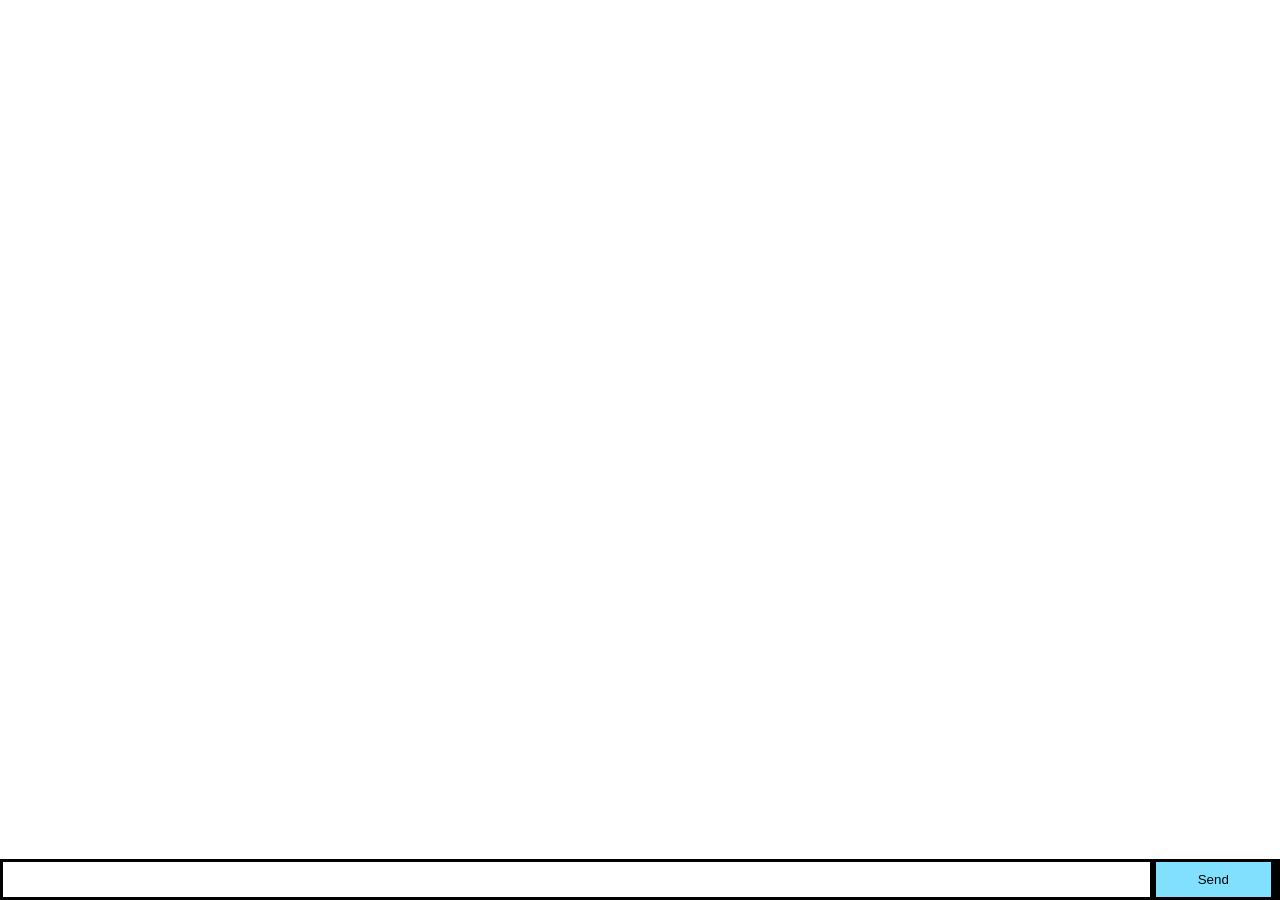
==== Asg3/public/index.html @ 8407ff4c "added asg3" ====
<!doctype html>
<html>
  <head>
    <title>Socket.IO chat</title>
    <link rel="stylesheet" href="style.css">
  </head>
  <body>
    <ul id="messages"></ul>
    <form action="">
      <input id="m" autocomplete="off" /><button>Send</button>
    </form>
    <script
       src="https://code.jquery.com/jquery-3.1.1.min.js"
       integrity="sha256-hVVnYaiADRTO2PzUGmuLJr8BLUSjGIZsDYGmIJLv2b8="
       crossorigin="anonymous"></script>
    <script src="/socket.io/socket.io.js"></script>
    <script src="/client.js"></script>
  </body>
</html>
---- Asg3/public/style.css ----
* { margin: 0; padding: 0; box-sizing: border-box; }
body { font: 13px Helvetica, Arial; }
form { background: #000; padding: 3px; position: fixed; bottom: 0; width: 100%; }
form input { border: 0; padding: 10px; width: 90%; margin-right: .5%; }
form button { width: 9%; background: rgb(130, 224, 255); border: none; padding: 10px; }
#messages { list-style-type: none; margin: 0; padding: 0; }
#messages li { padding: 5px 10px; }
#messages li:nth-child(odd) { background: #eee; }
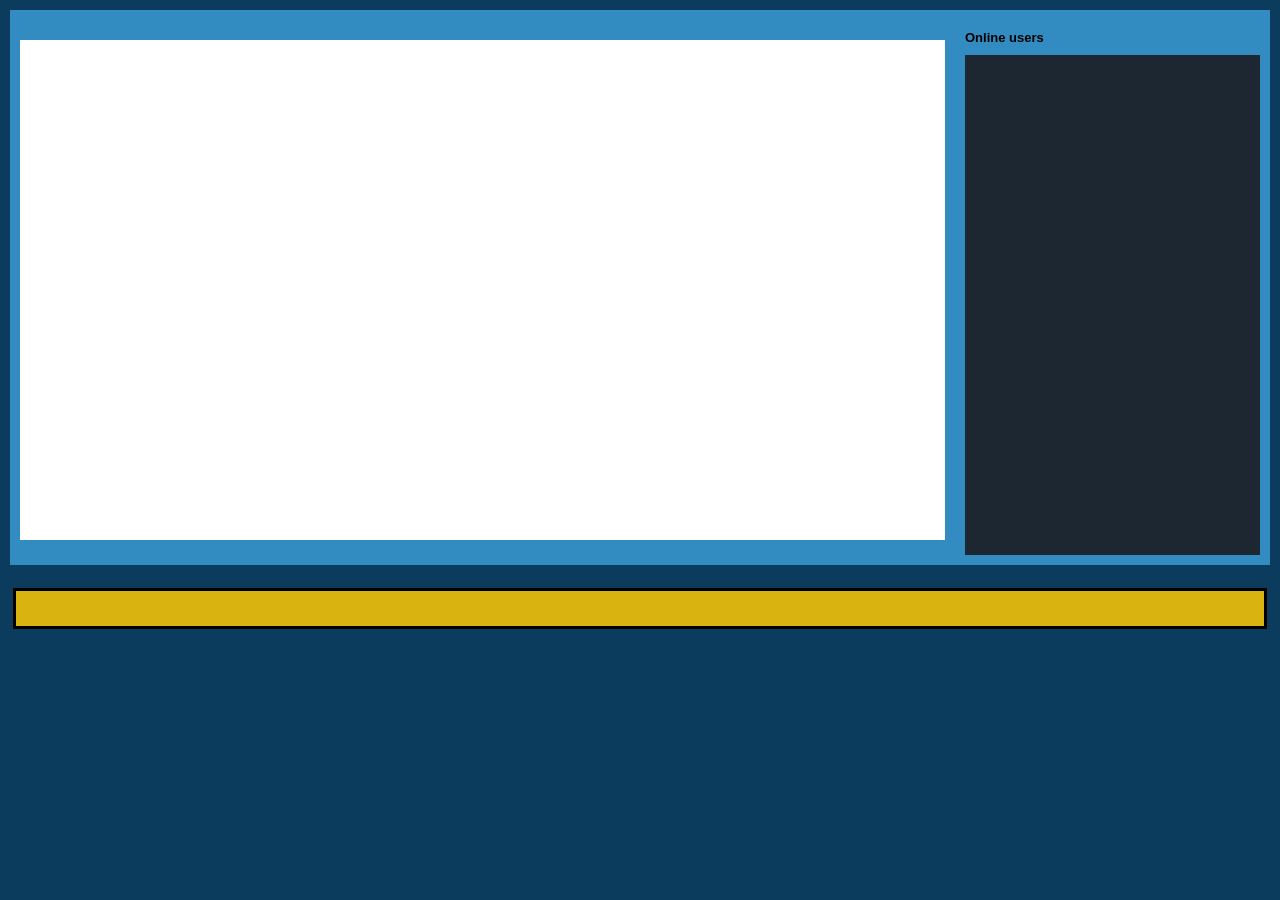
==== commit e0bdbb77: "Files added" ====
--- a/Asg3/public/index.html
+++ b/Asg3/public/index.html
@@ -1,19 +1,38 @@
-<!doctype html>
+<!DOCTYPE html>
 <html>
-  <head>
-    <title>Socket.IO chat</title>
-    <link rel="stylesheet" href="style.css">
-  </head>
-  <body>
-    <ul id="messages"></ul>
-    <form action="">
-      <input id="m" autocomplete="off" /><button>Send</button>
-    </form>
-    <script
-       src="https://code.jquery.com/jquery-3.1.1.min.js"
-       integrity="sha256-hVVnYaiADRTO2PzUGmuLJr8BLUSjGIZsDYGmIJLv2b8="
-       crossorigin="anonymous"></script>
-    <script src="/socket.io/socket.io.js"></script>
-    <script src="/client.js"></script>
-  </body>
+	<head>
+		<title>Socket.IO chat</title>
+		<link rel="stylesheet" type="text/css" href="style.css" />
+		<style type="text/css"></style>
+	</head>
+	<body>
+		<!-- contains user label, chat log, and list of users -->
+		<div id="topPond">
+			<div id="chatContents">
+				<div id="userLabel"></div>
+				<div id="messageLog">
+					<ul id="messages"></ul>
+				</div>
+			</div>
+			<div id="listOfUsersContainer">
+				<div id="listOfUsersLabel">
+					<b>Online users</b>
+				</div>
+				<div id="listOfUsers"></div>
+			</div>
+		</div>
+
+		<!-- Users enter their messages here -->
+		<div id="bottomPond">
+			<form action="">
+				<input id="m" autocomplete="off" />
+			</form>
+		</div>
+		
+		<script src="https://code.jquery.com/jquery-3.1.1.min.js"
+		   integrity="sha256-hVVnYaiADRTO2PzUGmuLJr8BLUSjGIZsDYGmIJLv2b8="
+		   crossorigin="anonymous"></script>
+		<script src="/socket.io/socket.io.js"></script>
+		<script src="/client.js"></script>
+	</body>
 </html>
--- a/Asg3/public/style.css
+++ b/Asg3/public/style.css
@@ -1,8 +1,50 @@
 * { margin: 0; padding: 0; box-sizing: border-box; }
-body { font: 13px Helvetica, Arial; }
-form { background: #000; padding: 3px; position: fixed; bottom: 0; width: 100%; }
-form input { border: 0; padding: 10px; width: 90%; margin-right: .5%; }
-form button { width: 9%; background: rgb(130, 224, 255); border: none; padding: 10px; }
+body { background: #0B3C5D; font: 13px Helvetica, Arial; }
+form { background: #000; padding: 3px; width: 98%; min-width: 250px; margin: 1%;}
+form input { background: #D9B310; border: 0; padding: 10px; width: 100%; }
 #messages { list-style-type: none; margin: 0; padding: 0; }
 #messages li { padding: 5px 10px; }
-#messages li:nth-child(odd) { background: #eee; }
+#messages li:nth-child(odd) { background: #ECD987; }
+
+#topPond {
+	display: flex;
+	justify-content: space-between;
+	padding: 10px;
+}
+
+#listOfUsersContainer {
+	background: #328CC1;
+	width: 25%;
+	min-width: 100px;
+	padding: 10px;
+}
+
+#listOfUsers {
+	background: #1D2731;
+	color: #FFFFFF;
+	padding: 10px;
+	height: 500px;
+	max-height: 500px;
+	overflow: auto;
+}
+	
+#chatContents {
+	background: #328CC1;
+	width: 75%;
+	min-width: 300px;
+	padding: 10px;
+}
+
+#userLabel, #listOfUsersLabel {
+	padding: 10px 0px;
+}
+
+#messageLog {
+	background: #FFFFFF;
+	padding: 10px;
+	height: 500px;
+	max-height: 500px;
+	overflow-x: hidden;
+	overflow-y: scroll;
+	word-wrap: break-word;
+}
